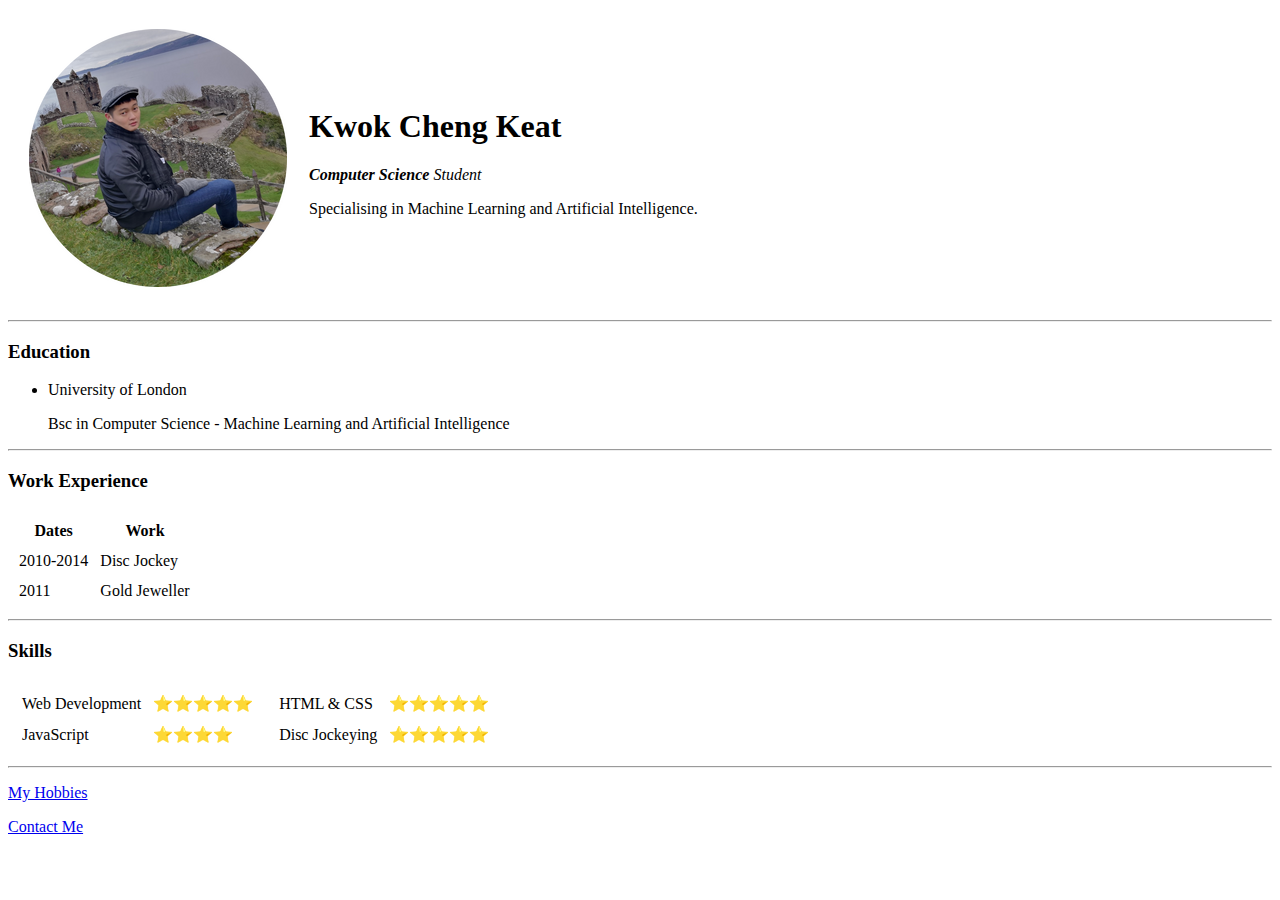
==== index.html @ 7828ef8f "Added initial CV website files." ====
<!DOCTYPE html>
<html>
  <head>
    <meta charset="UTF-8" />
    <title>CK Kwok's Personal Site</title>
  </head>

  <body>
    <table cellspacing="20">
      <tr>
        <td>
          <img src="images/ck.png" alt="ck profile picture" />
        </td>
        <td>
          <h1>Kwok Cheng Keat</h1>
          <p>
            <em><strong>Computer Science</strong> Student</em>
          </p>
          <p>Specialising in Machine Learning and Artificial Intelligence.</p>
        </td>
      </tr>
    </table>

    <hr />
    <h3>Education</h3>
    <ul>
      <li>University of London</li>
      <p>
        Bsc in Computer Science - Machine Learning and Artificial Intelligence
      </p>
    </ul>

    <hr />
    <h3>Work Experience</h3>

    <table cellspacing="10">
      <thead>
        <tr>
          <th>Dates</th>
          <th>Work</th>
        </tr>
      </thead>

      <tbody>
        <tr>
          <td>2010-2014</td>
          <td>Disc Jockey</td>
        </tr>
        <tr>
          <td>2011</td>
          <td>Gold Jeweller</td>
        </tr>
      </tbody>
    </table>
    <hr />
    <h3>Skills</h3>

    <table>
      <tr>
        <td>
          <table cellspacing="10">
            <tr>
              <td>Web Development</td>
              <td>⭐⭐⭐⭐⭐</td>
            </tr>

            <tr>
              <td>JavaScript</td>
              <td>⭐⭐⭐⭐</td>
            </tr>
          </table>
        </td>

        <td>
          <table cellspacing="10">
            <tr>
              <td>HTML & CSS</td>
              <td>⭐⭐⭐⭐⭐</td>
            </tr>

            <tr>
              <td>Disc Jockeying</td>
              <td>⭐⭐⭐⭐⭐</td>
            </tr>
          </table>
        </td>
      </tr>
    </table>

    <hr />

    <p><a href="hobbies.html">My Hobbies</a></p>
    <p><a href="contact-me.html">Contact Me</a></p>
  </body>
</html>
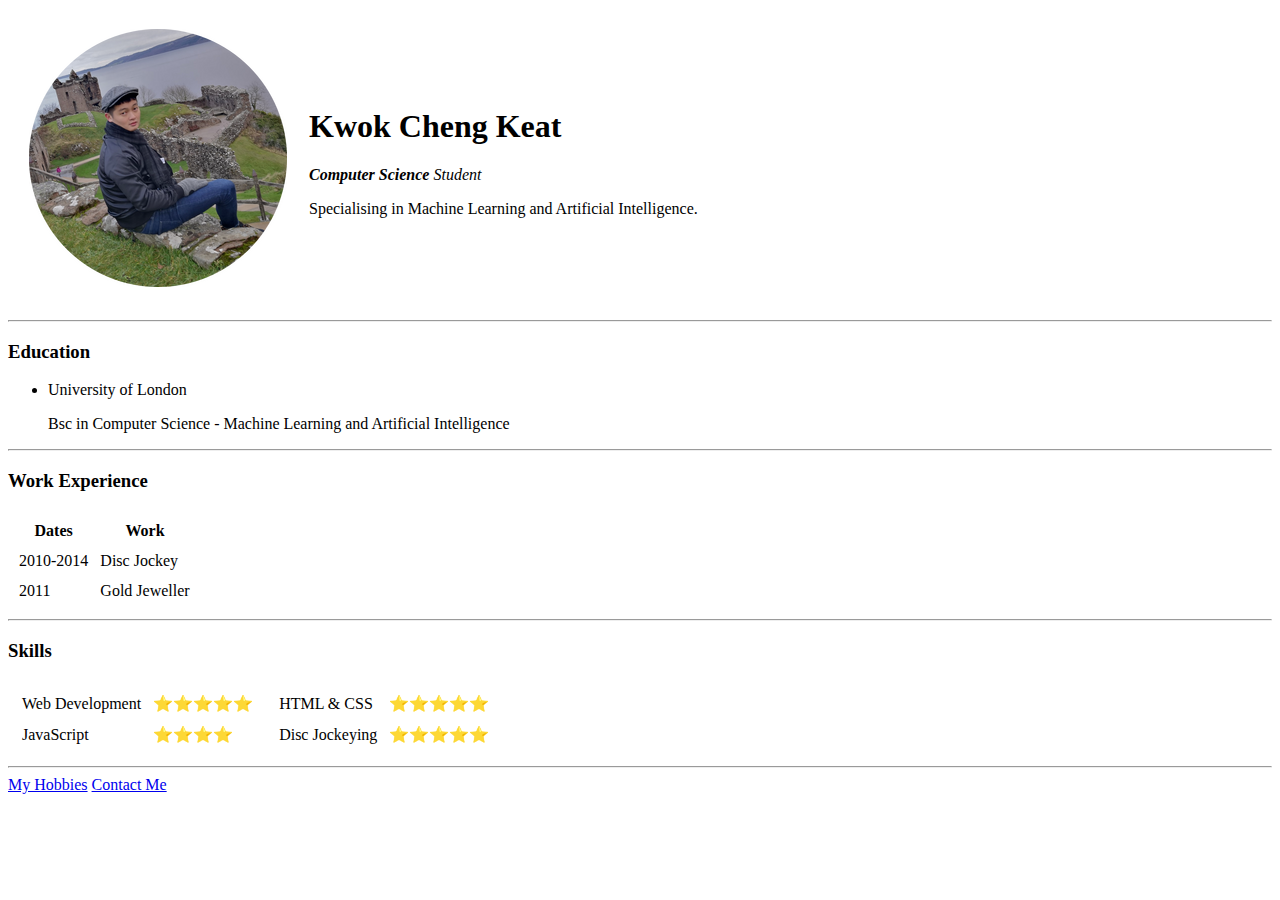
==== commit 91109d65: "Edited Contact Me" ====
--- a/index.html
+++ b/index.html
@@ -89,7 +89,7 @@
 
     <hr />
 
-    <p><a href="hobbies.html">My Hobbies</a></p>
-    <p><a href="contact-me.html">Contact Me</a></p>
+    <a href="hobbies.html">My Hobbies</a>
+    <a href="contact-me.html">Contact Me</a>
   </body>
 </html>
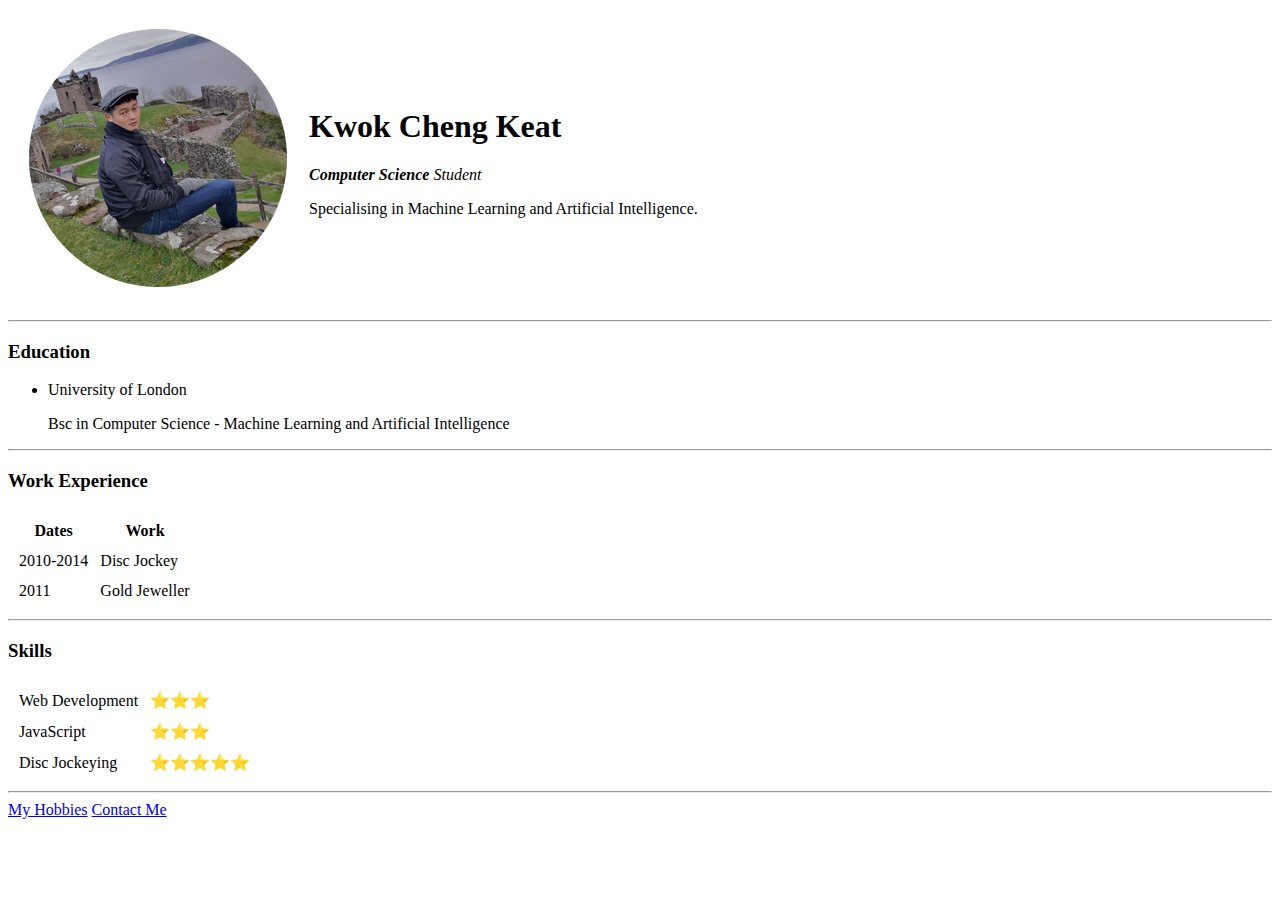
==== commit a1fccb84: "Edited Table" ====
--- a/index.html
+++ b/index.html
@@ -55,35 +55,20 @@
     <hr />
     <h3>Skills</h3>
 
-    <table>
+    <table cellspacing="10">
       <tr>
-        <td>
-          <table cellspacing="10">
-            <tr>
-              <td>Web Development</td>
-              <td>⭐⭐⭐⭐⭐</td>
-            </tr>
+        <td>Web Development</td>
+        <td>⭐⭐⭐</td>
+      </tr>
 
-            <tr>
-              <td>JavaScript</td>
-              <td>⭐⭐⭐⭐</td>
-            </tr>
-          </table>
-        </td>
+      <tr>
+        <td>JavaScript</td>
+        <td>⭐⭐⭐</td>
+      </tr>
 
-        <td>
-          <table cellspacing="10">
-            <tr>
-              <td>HTML & CSS</td>
-              <td>⭐⭐⭐⭐⭐</td>
-            </tr>
-
-            <tr>
-              <td>Disc Jockeying</td>
-              <td>⭐⭐⭐⭐⭐</td>
-            </tr>
-          </table>
-        </td>
+      <tr>
+        <td>Disc Jockeying</td>
+        <td>⭐⭐⭐⭐⭐</td>
       </tr>
     </table>
 
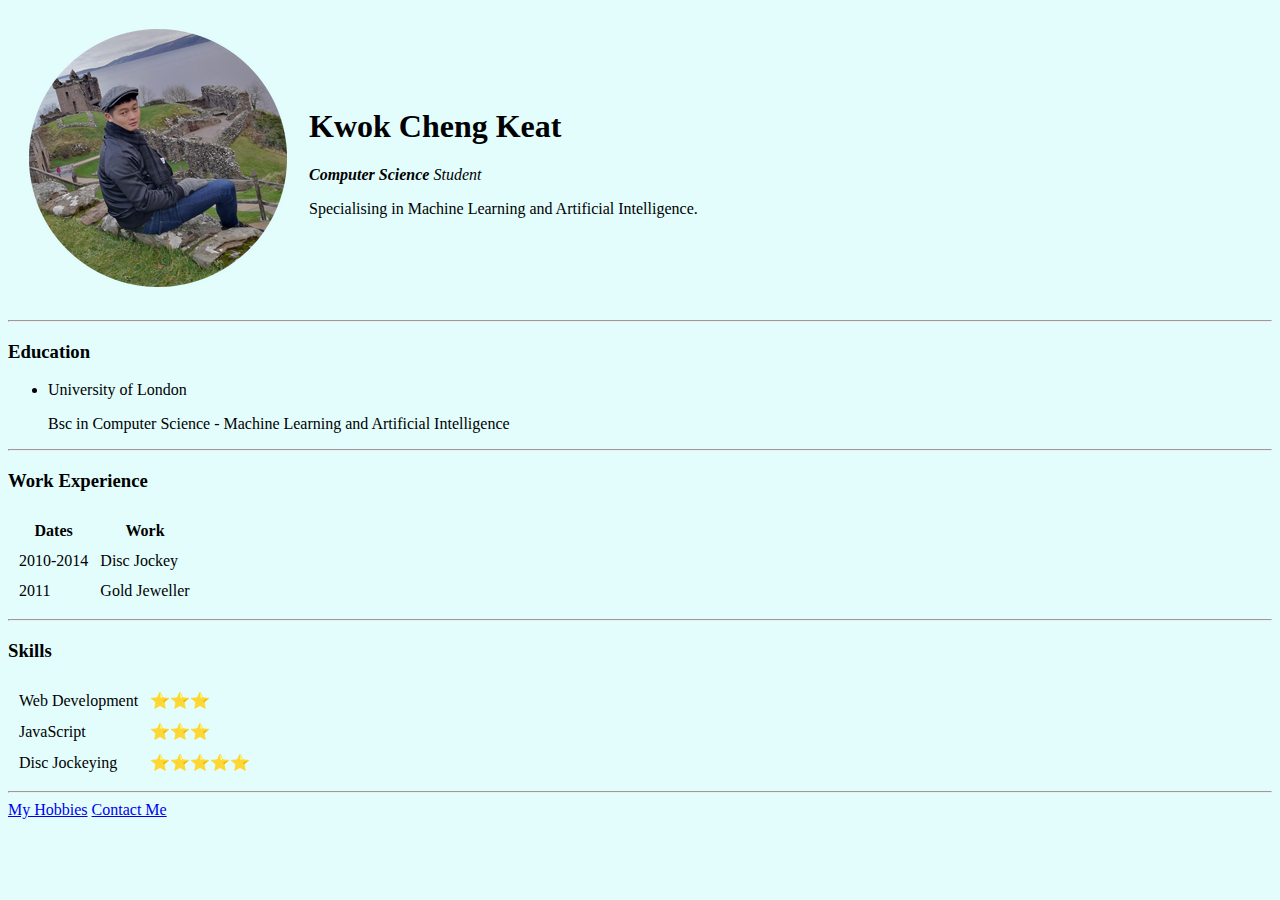
==== commit 079d4ff1: "Body Colour" ====
--- a/index.html
+++ b/index.html
@@ -5,7 +5,7 @@
     <title>CK Kwok's Personal Site</title>
   </head>
 
-  <body>
+  <body style="background-color: #e3fdfd">
     <table cellspacing="20">
       <tr>
         <td>
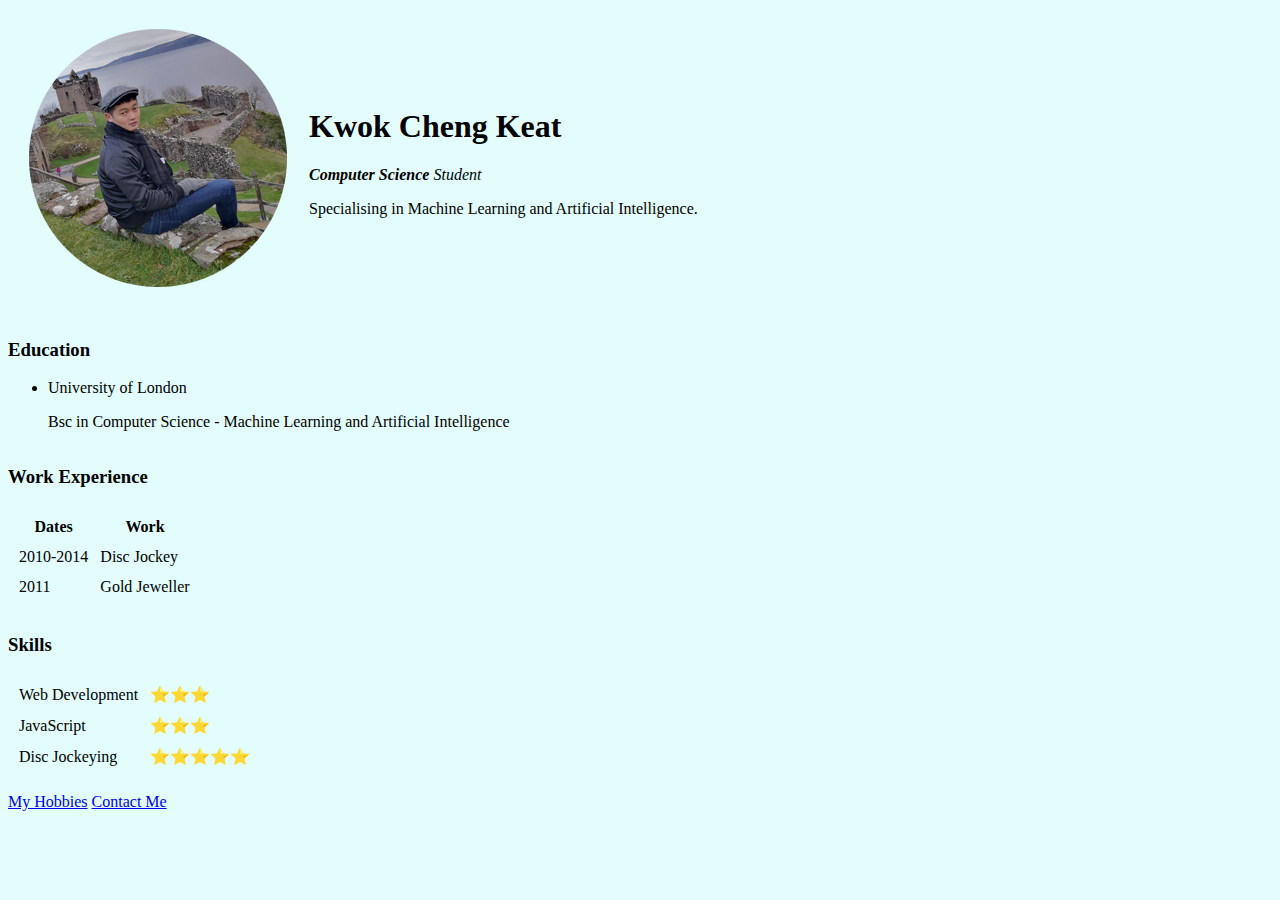
==== commit 1b12c606: "Added styling." ====
--- a/index.html
+++ b/index.html
@@ -3,9 +3,27 @@
   <head>
     <meta charset="UTF-8" />
     <title>CK Kwok's Personal Site</title>
+
+    <!-- 
+    #E3FDFD
+    #CBF1F5 
+    #A6E3E9
+    #71C9CE 
+    -->
+
+    <style>
+      body {
+        background-color: #e3fdfd;
+      }
+
+      hr {
+        background-color: white;
+        border-style: none;
+      }
+    </style>
   </head>
 
-  <body style="background-color: #e3fdfd">
+  <body>
     <table cellspacing="20">
       <tr>
         <td>
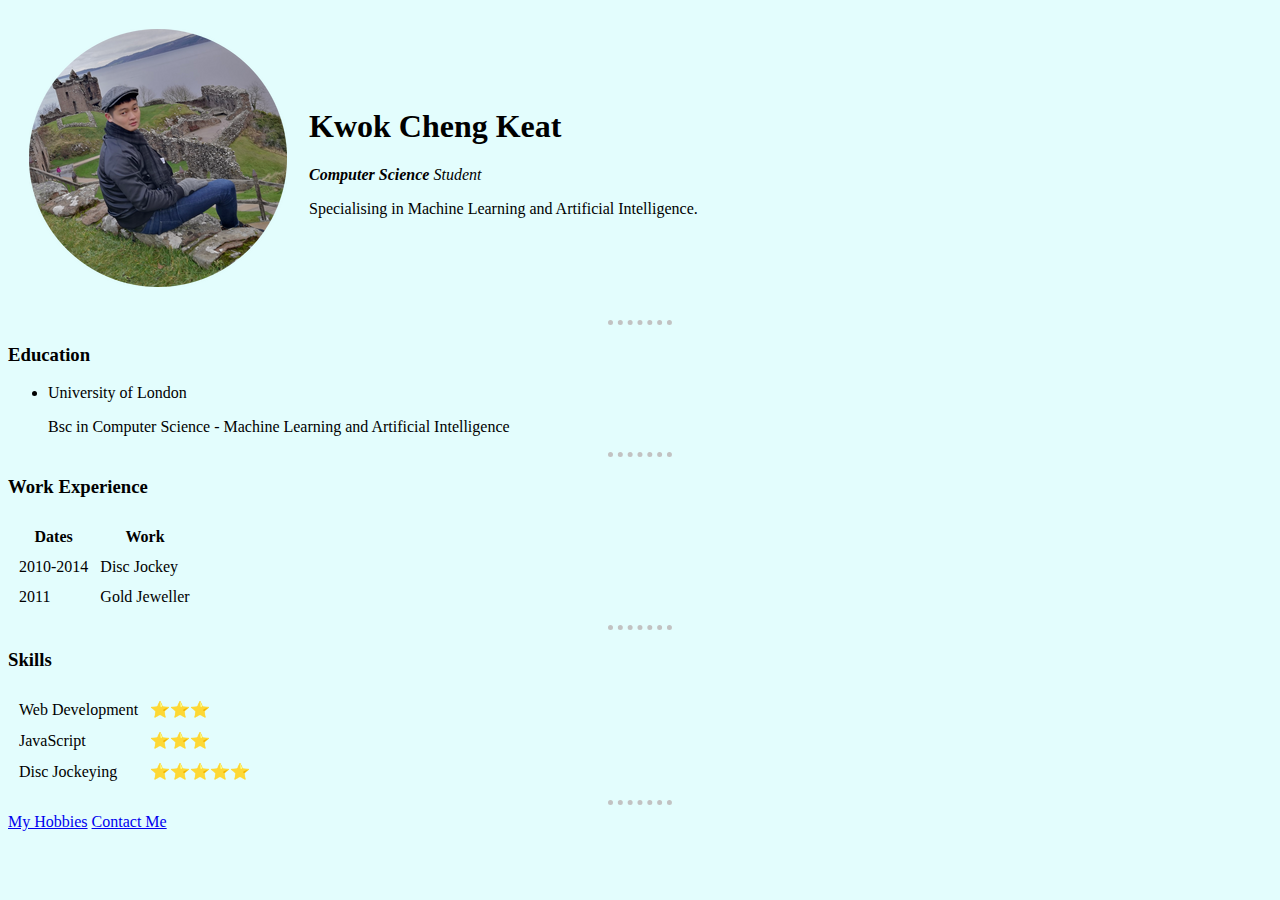
==== commit 0ca2f7bd: "Added stylesheet" ====
--- a/index.html
+++ b/index.html
@@ -3,24 +3,7 @@
   <head>
     <meta charset="UTF-8" />
     <title>CK Kwok's Personal Site</title>
-
-    <!-- 
-    #E3FDFD
-    #CBF1F5 
-    #A6E3E9
-    #71C9CE 
-    -->
-
-    <style>
-      body {
-        background-color: #e3fdfd;
-      }
-
-      hr {
-        background-color: white;
-        border-style: none;
-      }
-    </style>
+    <link rel="stylesheet" href="style.css" />
   </head>
 
   <body>
--- a/style.css
+++ b/style.css
@@ -0,0 +1,13 @@
+/* #E3FDFD #CBF1F5 #A6E3E9 #71C9CE */
+
+body {
+  background-color: #e3fdfd;
+}
+
+hr {
+  border-style: none;
+  border-top-style: dotted;
+  border-color: rgb(194, 194, 194);
+  border-width: 5px;
+  width: 5%;
+}
